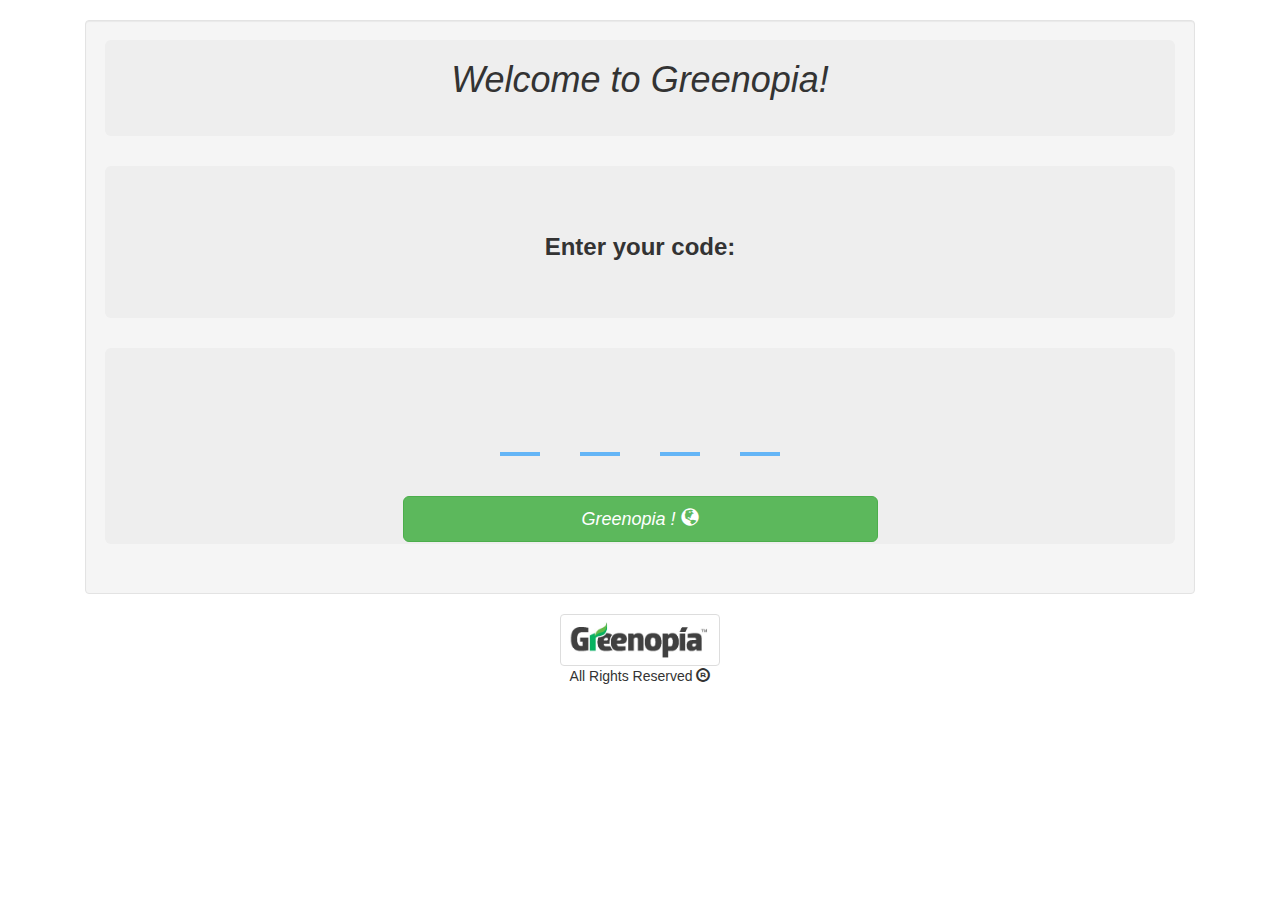
==== public/index.html @ b3f75c5c "Initial code entry page" ====
<!DOCTYPE html>
<html lang="en">
  <head>
    <meta charset="utf-8">
    <meta http-equiv="X-UA-Compatible" content="IE=edge">
    <meta name="viewport" content="width=device-width, initial-scale=1">
    <title>Greenopia!</title>
    <!--  -->
    <link rel="stylesheet" href="https://maxcdn.bootstrapcdn.com/bootstrap/3.3.7/css/bootstrap.min.css">
    <script src="https://ajax.googleapis.com/ajax/libs/jquery/3.1.1/jquery.min.js"></script>
    <script src="https://maxcdn.bootstrapcdn.com/bootstrap/3.3.7/js/bootstrap.min.js"></script>
    <!--  -->
    <link rel="stylesheet" href="https://maxcdn.bootstrapcdn.com/font-awesome/4.4.0/css/font-awesome.min.css">
    <link rel="stylesheet" href="/css/master.css">
    <!--  -->
  </head>
  <body>
    <div class="container">
      <br>
      <div class="container-fluid">

        <div class="well">

        <div class="col-xs-8 col-sm-8 col-md-8 col-lg-8 - col-xs-offset-2 col-sm-offset-2 col-md-offset-2 col-lg-offset-2">
          <h1 style="text-align:center">
            <em>Welcome to Greenopia!</em>
          </h1>
        </div>
        <div class="jumbotron">
        </div>

        <div class="jumbotron">
          <h3 style="text-align:center"><strong>Enter your code:</strong></h3>
        </div>
        <div class="jumbotron">
          <div class="wrapper" >
            <!-- <div class="col-lg-offset-4 col-md-offset-4 col-sm-offset-4 col-xs-offset-4 col-lg-4 col-md-4 col-sm-4 col-xs-4"> -->
              <input class="inputs" type="text"   id="1-input-div">
              <input class="inputs" type="text" id="2-input-div">
              <input class="inputs" type="text" id="3-input-div">
              <input class="inputs" type="text" id="4-input-div">
            <!-- </div> -->
        </div>
<br>
        <div class="">

          <button type="button" class="btn btn-success btn-lg col-xs-offset-3 col-xs-6 col-sm-offset-3 col-sm-6 col-md-offset-3 col-md-6 col-lg-offset-3 col-lg-6 ">
            <em>Greenopia ! <span class="glyphicon glyphicon-globe" style="text-align:right"></span></em>
          </button>
        </div>
        </div>
      </div>

    </div>
    <div class="col-xs-offset-5 col-xs-2 col-sm-offset-5 col-sm-2 col-md-offset-5 col-md-2 col-lg-offset-5 col-lg-2 ">
      <img src="logo.jpg" class="img-rounded img-thumbnail img-responsive" alt="Greenopia-logo">
    </div>
    <br>
    <div class="col-xs-12 col-sm-12 col-md-12 col-lg-12" style="text-align:center">

    <footer><p>All Rights Reserved <span class="glyphicon glyphicon-registration-mark"></span></p></footer>
    </div>

  </body>
  <style media="screen">
      .inputs{
      text-align: center;
      margin: 20px;
      color: black`;
      background: none;
      padding:10px;
      font-size: 3em;
      border: 10px;
      width: 40px;
      height: 40px;
      border-bottom: 4px solid #64B5F6;
      position: relative;
      }
      .wrapper {
  display: flex;
  justify-content: center;
  align-items: center;
}
  </style>
  <script>$($(document).ready(function() {
    $("wrapper inputs:first").focus();
  });)
  // script tag for testing
  </script>
</html>
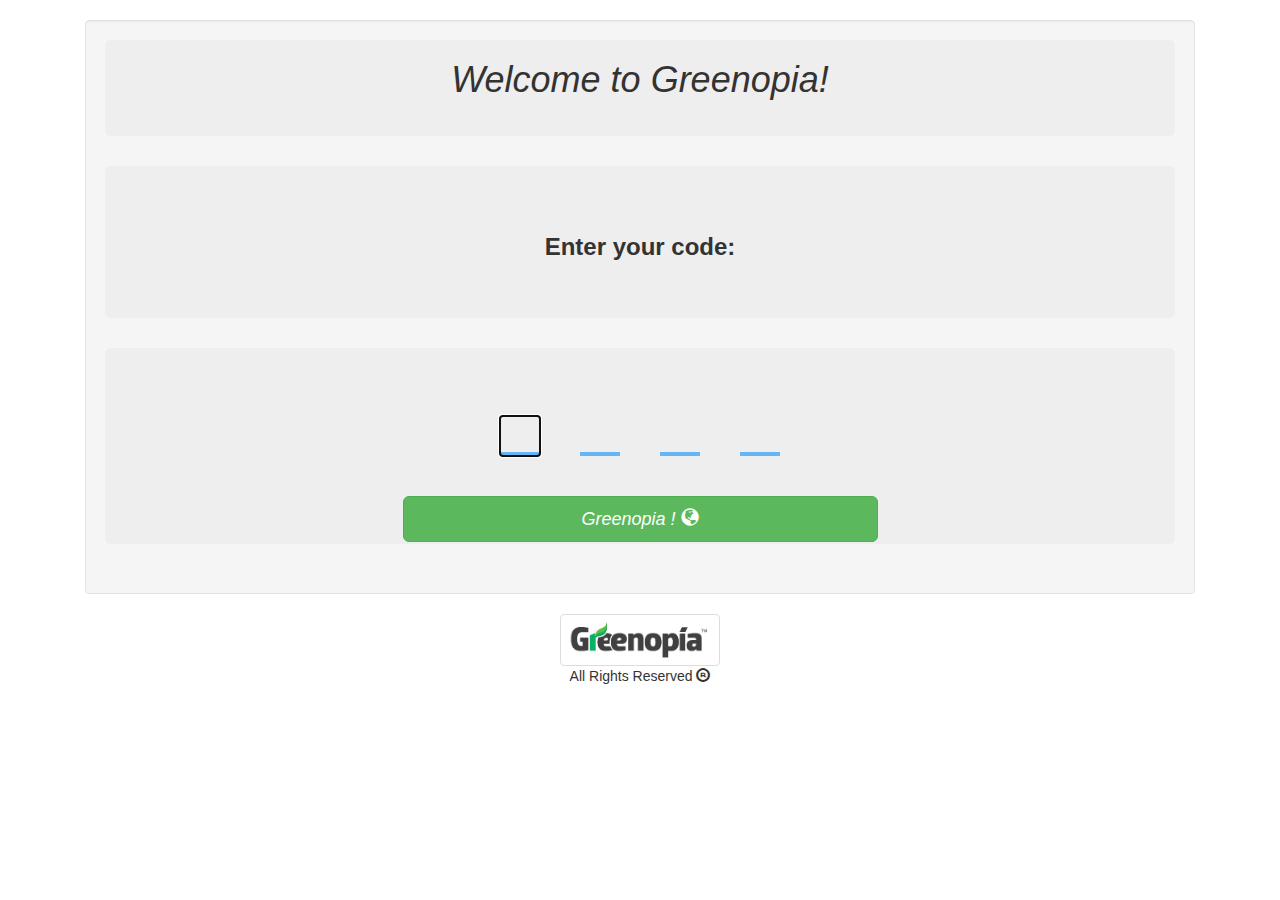
==== commit c7ad745b: "added primary focus" ====
--- a/public/index.html
+++ b/public/index.html
@@ -35,10 +35,10 @@
         <div class="jumbotron">
           <div class="wrapper" >
             <!-- <div class="col-lg-offset-4 col-md-offset-4 col-sm-offset-4 col-xs-offset-4 col-lg-4 col-md-4 col-sm-4 col-xs-4"> -->
-              <input class="inputs" type="text"   id="1-input-div">
-              <input class="inputs" type="text" id="2-input-div">
-              <input class="inputs" type="text" id="3-input-div">
-              <input class="inputs" type="text" id="4-input-div">
+              <input class="inputs" type="text" id="input-1-div" autofocus="1">
+              <input class="inputs" type="text" id="input-2-div" autofocus="2">
+              <input class="inputs" type="text" id="input-3-div" autofocus="3">
+              <input class="inputs" type="text" id="input-4-div" autofocus="4">
             <!-- </div> -->
         </div>
 <br>
@@ -82,9 +82,16 @@
   align-items: center;
 }
   </style>
-  <script>$($(document).ready(function() {
-    $("wrapper inputs:first").focus();
-  });)
+  <script>$(document).ready(function() {
+    $("#input-1-div").focus();
+    function(input){
+      if (input != 0){
+        $(".inputs:next").focus();
+      }else {
+        return false;
+      }
+    }
+  });
   // script tag for testing
   </script>
 </html>
